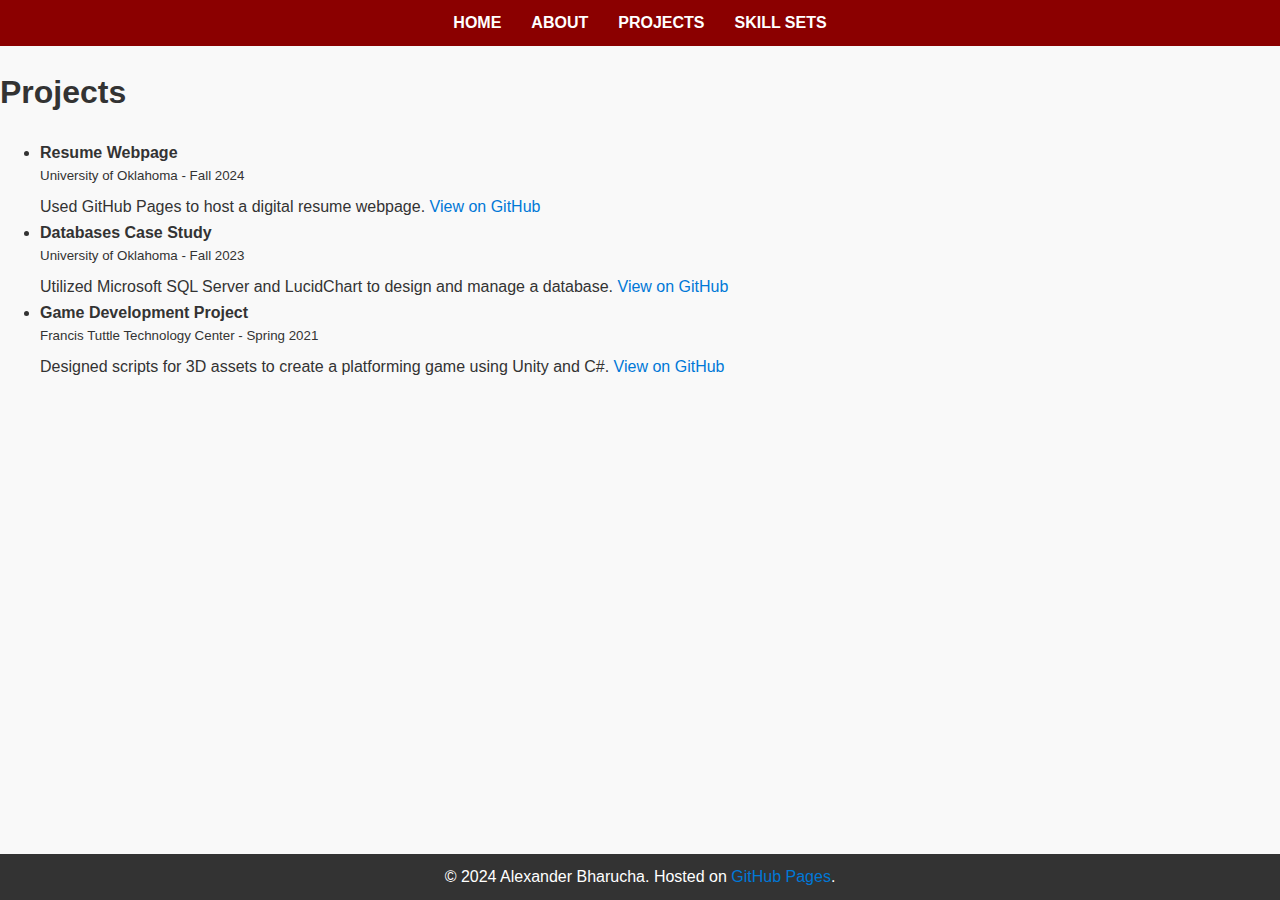
==== projects.html @ e854393b "Add files via upload" ====
<!DOCTYPE html>
<html lang="en">
<head>
    <meta charset="UTF-8">
    <meta name="viewport" content="width=device-width, initial-scale=1.0">
    <title>Projects</title>
    <link rel="stylesheet" href="style.css">
</head>
<body>
    <header id="main-header">
        <nav id="navbar">
            <ul>
                <li><a href="index.html">Home</a></li>
                <li><a href="about.html">About</a></li>
                <li><a href="projects.html">Projects</a></li>
                <li><a href="skills.html">Skill Sets</a></li>
            </ul>
        </nav>
    </header>

    <main id="projects">
        <section id="projects-section">
            <h1>Projects</h1>
            <ul>
                <li>
                    <strong>Resume Webpage</strong>
                    <div><sup>University of Oklahoma - Fall 2024</sup></div>
                    <p>Used GitHub Pages to host a digital resume webpage. <a href="https://github.com/alexander-bhar32/alexander-bhar32.github.io">View on GitHub</a></p>
                </li>
                <li>
                    <strong>Databases Case Study</strong>
                    <div><sup>University of Oklahoma - Fall 2023</sup></div>
                    <p>Utilized Microsoft SQL Server and LucidChart to design and manage a database. <a href="https://github.com/alexander-bhar32/Databases">View on GitHub</a></p>
                </li>
                <li>
                    <strong>Game Development Project</strong>
                    <div><sup>Francis Tuttle Technology Center - Spring 2021</sup></div>
                    <p>Designed scripts for 3D assets to create a platforming game using Unity and C#. <a href="https://github.com/alexander-bhar32/Game-Development">View on GitHub</a></p>
                </li>
            </ul>
        </section>
    </main>

    <footer id="main-footer">
        <p>&copy; 2024 Alexander Bharucha. Hosted on <a href="https://github.com/">GitHub Pages</a>.</p>
    </footer>
</body>
</html>
---- style.css ----
/* General Styles */
body {
    font-family: Arial, sans-serif;
    margin: 0;
    padding: 0;
    background-color: #f9f9f9;
    color: #333;
    line-height: 1.6;
}

p {
    margin: 0;
}

a {
    text-decoration: none;
    color: #0078d7;
}

a:hover {
    color: #0056a3;
}

/* Header and Navigation */
#main-header {
    background: none; /* Remove background color from the main header */
    color: #fff;
    padding: 0; /* Remove any padding in the header */
    margin: 0; /* Remove any margin */
    text-align: center;
}

#navbar {
    background-color: darkred; /* Red background for navbar */
    padding: 10px 0; /* Padding for navbar */
    margin: 0; /* Remove any margin */
}

    #navbar ul {
        list-style: none;
        padding: 0;
        margin: 0;
        display: flex;
        justify-content: center;
    }

    #navbar li {
        margin: 0 15px;
    }

    #navbar a {
        color: #fff; /* White text for navbar links */
        font-weight: bold;
        text-transform: uppercase;
    }

        #navbar a:hover {
            color: lightgray; /* Hover effect for links */
        }

/* Welcome Section */
#home {
    text-align: center;
    padding: 50px 20px;
 
}

    #home h1 {
        font-size: 2.5em;
        margin-bottom: 20px;
    }

    #home p {
        font-size: 1.2em;
        margin-bottom: 30px;
    }

    #home .btn {
        display: inline-block;
        padding: 10px 20px;
        background: darkred; /* Red background for the button */
        color: #fff;
        border: none;
        border-radius: 5px;
        cursor: pointer;
        font-size: 1em;
    }

        #home .btn:hover {
            background: red; /* Darker red background on hover */
        }
    


/* Footer */
#main-footer {
    background: #333;
    color: #fff;
    text-align: center;
    padding: 10px 0;
    margin-top: 20px;
}

#main-footer a {
    color: #0078d7;
}

#main-footer a:hover {
    color: #00a8ff;
}

/* About Section */
#about {
    text-align: center;
    padding: 50px 20px;
    background: #f9f9f9;
}

    #about .image-container {
        text-align: center; /* Centers the image within the container */
        margin: 20px 0; /* Adds spacing around the image */
    }

    #about img {
        display: inline-block; /* Ensures the image is treated as an inline element */
        max-width: 100%; /* Prevents the image from exceeding its container's width */
        height: auto; /* Maintains aspect ratio of the image */
    }


/* General Layout */
html, body {
    height: 100%; /* Ensure the body takes up the full height of the viewport */
    margin: 0; /* Remove default margin */
    padding: 0; /* Remove default padding */
}

body {
    display: flex;
    flex-direction: column; /* Arrange content in a column layout */
}

main {
    flex: 1; /* This ensures the main content takes up all available space */
}

/* Footer */
#main-footer {
    background: #333;
    color: #fff;
    text-align: center;
    padding: 10px 0;
    margin-top: 20px;
}

    #main-footer a {
        color: #0078d7;
    }

        #main-footer a:hover {
            color: #00a8ff;
        }
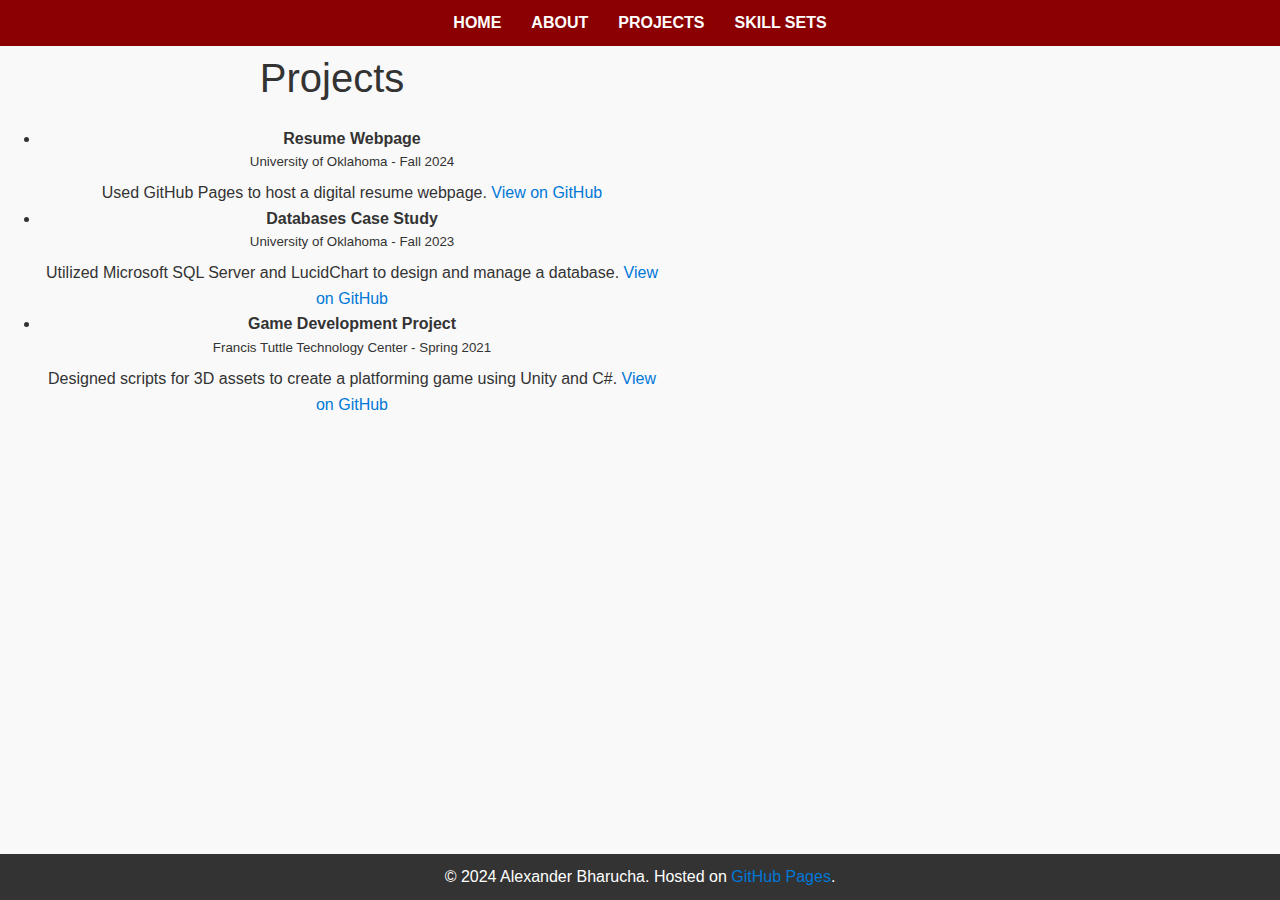
==== commit e7846aa7: "Update projects.html" ====
--- a/projects.html
+++ b/projects.html
@@ -20,7 +20,7 @@
 
     <main id="projects">
         <section id="projects-section">
-            <h1>Projects</h1>
+            <p1>Projects</p1>
             <ul>
                 <li>
                     <strong>Resume Webpage</strong>
--- a/style.css
+++ b/style.css
@@ -19,6 +19,10 @@
 
 a:hover {
     color: #0056a3;
+}
+
+img {
+    border: 5px solid #555;
 }
 
 /* Header and Navigation */
@@ -58,7 +62,7 @@
             color: lightgray; /* Hover effect for links */
         }
 
-/* Welcome Section */
+/* Home Section */
 #home {
     text-align: center;
     padding: 50px 20px;
@@ -89,8 +93,26 @@
         #home .btn:hover {
             background: red; /* Darker red background on hover */
         }
-    
 
+/* Projects and Skills Section */
+#projects, #skills {
+    width: 664px;
+    height: 743px;
+    text-align: center;
+    /*margin: 0 auto; - Centers the section */
+}
+
+    #projects p1 {
+    font-size: 2.5em;
+    margin-bottom: 20px;
+    padding-left: 30;  /* Recommendation made */
+    }
+
+    #skills s1 {
+    font-size: 2.5em;
+    margin-bottom: 20px;
+    padding-left: 30;  /* Recommendation made */
+    }
 
 /* Footer */
 #main-footer {
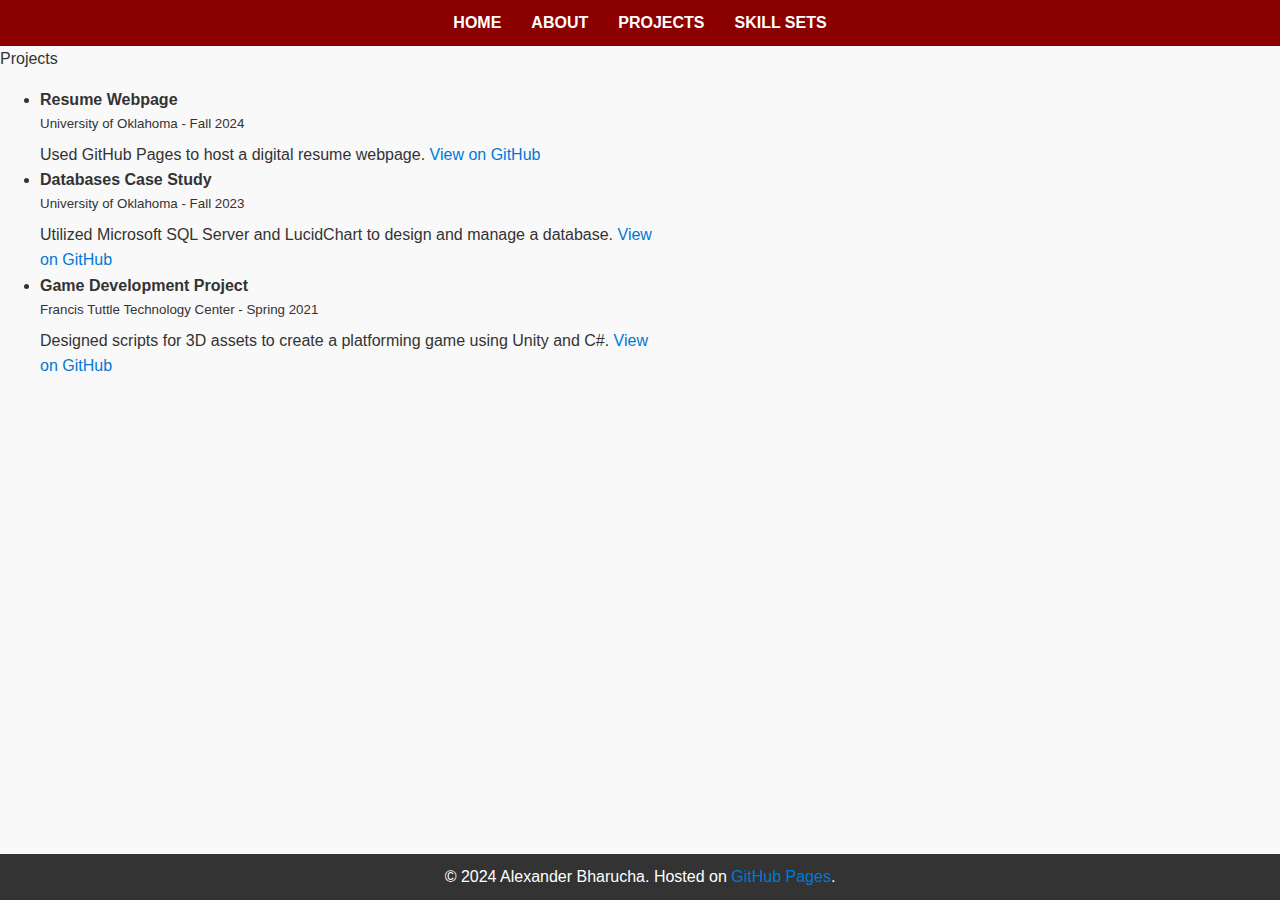
==== commit 62ec8dcc: "Update projects.html" ====
--- a/projects.html
+++ b/projects.html
@@ -20,7 +20,7 @@
 
     <main id="projects">
         <section id="projects-section">
-            <p1>Projects</p1>
+            <p id="p1">Projects</p>
             <ul>
                 <li>
                     <strong>Resume Webpage</strong>
--- a/style.css
+++ b/style.css
@@ -98,19 +98,21 @@
 #projects, #skills {
     width: 664px;
     height: 743px;
-    text-align: center;
+    /*text-align: center; */
     /*margin: 0 auto; - Centers the section */
 }
 
     #projects p1 {
     font-size: 2.5em;
     margin-bottom: 20px;
+    font-weight: 500; /* Lowered boldness */
     padding-left: 30;  /* Recommendation made */
     }
 
     #skills s1 {
     font-size: 2.5em;
     margin-bottom: 20px;
+    font-weight: 900; /* Lowered boldness */
     padding-left: 30;  /* Recommendation made */
     }
 
